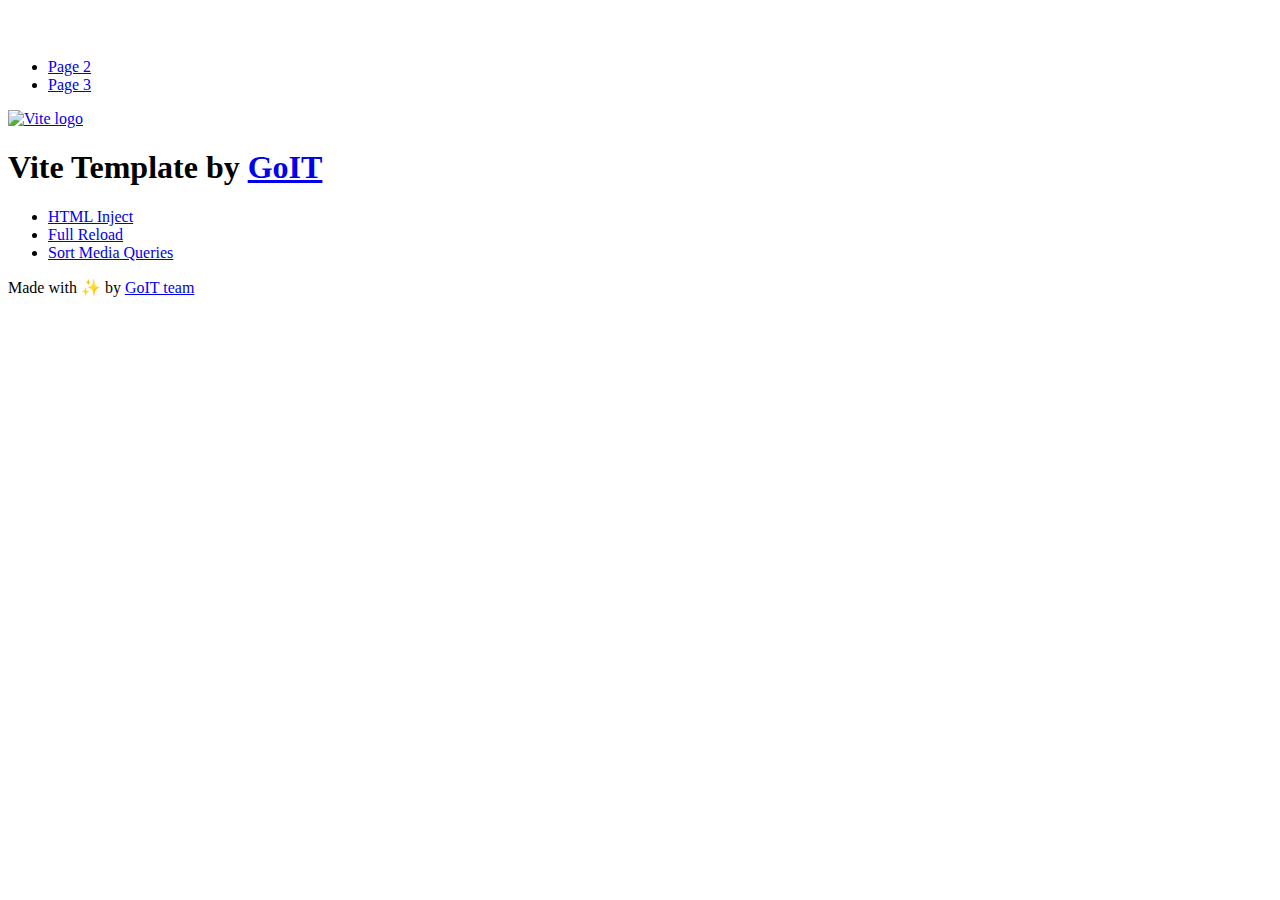
==== index.html @ 3d7aba03 "Deploying to gh-pages from @ vitaliihulimov/goit-js-hw-11@b310a43e376b7702980f32344c38f39b5121809c 🚀" ====
<!DOCTYPE html>
<html lang="en">
  <head>
    <meta charset="UTF-8" />
    <link rel="icon" type="image/svg+xml" href="/vanilla-app-template/favicon.svg" />
    <meta name="viewport" content="width=device-width, initial-scale=1.0" />
    <title>Vanilla App Template</title>
    <script type="module" crossorigin src="/vanilla-app-template/index.js"></script>
    <link rel="stylesheet" crossorigin href="/vanilla-app-template/assets/styles-DvPDDfy5.css">
  </head>
  <body>
    <header class="header">
  <div class="container">
    <nav class="nav">
      <a class="nav-logo" href="./index.html" aria-label="Site logo">
        <svg class="nav-logo-icon" width="100" height="30">
          <use href="/vanilla-app-template/assets/sprite-E8vg0sBb.svg#logo"></use>
        </svg>
      </a>
      <ul class="nav-list">
        <li class="nav-item">
          <a class="nav-link {=$highlight-act}" href="./page-2.html">Page 2</a>
        </li>
        <li class="nav-item">
          <a class="nav-link {=$highlight-curr}" href="./page-3.html">Page 3</a>
        </li>
      </ul>
    </nav>
  </div>
</header>


    <main>
      <!-- Loads the specified .html file -->
      <section class="vite-promo">
  <div class="container">
    <div class="vite-promo-thumb">
      <a
        class="vite-promo-link"
        href="https://vitejs.dev/"
        target="_blank"
        rel="noopener noreferrer"
        aria-label="Link to Vite official website"
        title="Vite.js  build tool"
      >
        <!-- Path to images as from index.html file -->
        <img
          class="pic"
          src="/vanilla-app-template/assets/vite-logo-9o_aqrTe.png"
          alt="Vite logo"
          width="640"
          height="640"
        />
      </a>
    </div>
    <h1 class="main-title">
      <span class="main-title-gradient">Vite</span>
      Template by
      <a
        class="main-title-link"
        href="https://github.com/goitacademy/vanilla-app-template"
        target="_blank"
        rel="noopener noreferrer"
      >
        GoIT
      </a>
    </h1>
  </div>
</section>

      <article class="badges">
  <div class="container">
    <ul class="badges-list">
      <li class="badges-item">
        <a
          class="badges-link"
          href="https://www.npmjs.com/package/vite-plugin-html-inject"
          target="_blank"
          rel="noopener noreferrer"
        >
          HTML Inject
        </a>
      </li>
      <li class="badges-item">
        <a
          class="badges-link"
          href="https://www.npmjs.com/package/vite-plugin-full-reload"
          target="_blank"
          rel="noopener noreferrer"
        >
          Full Reload
        </a>
      </li>
      <li class="badges-item">
        <a
          class="badges-link"
          href="https://www.npmjs.com/package/postcss-sort-media-queries"
          target="_blank"
          rel="noopener noreferrer"
        >
          Sort Media Queries
        </a>
      </li>
    </ul>
  </div>
</article>

    </main>

    <footer class="footer">
  <div class="container">
    <p class="footer-desc">
      Made with ✨ by
      <a
        class="footer-link"
        href="https://goit.global/ua/"
        target="_blank"
        rel="noopener noreferrer"
      >
        GoIT team
      </a>
    </p>
  </div>
</footer>


  </body>
</html>
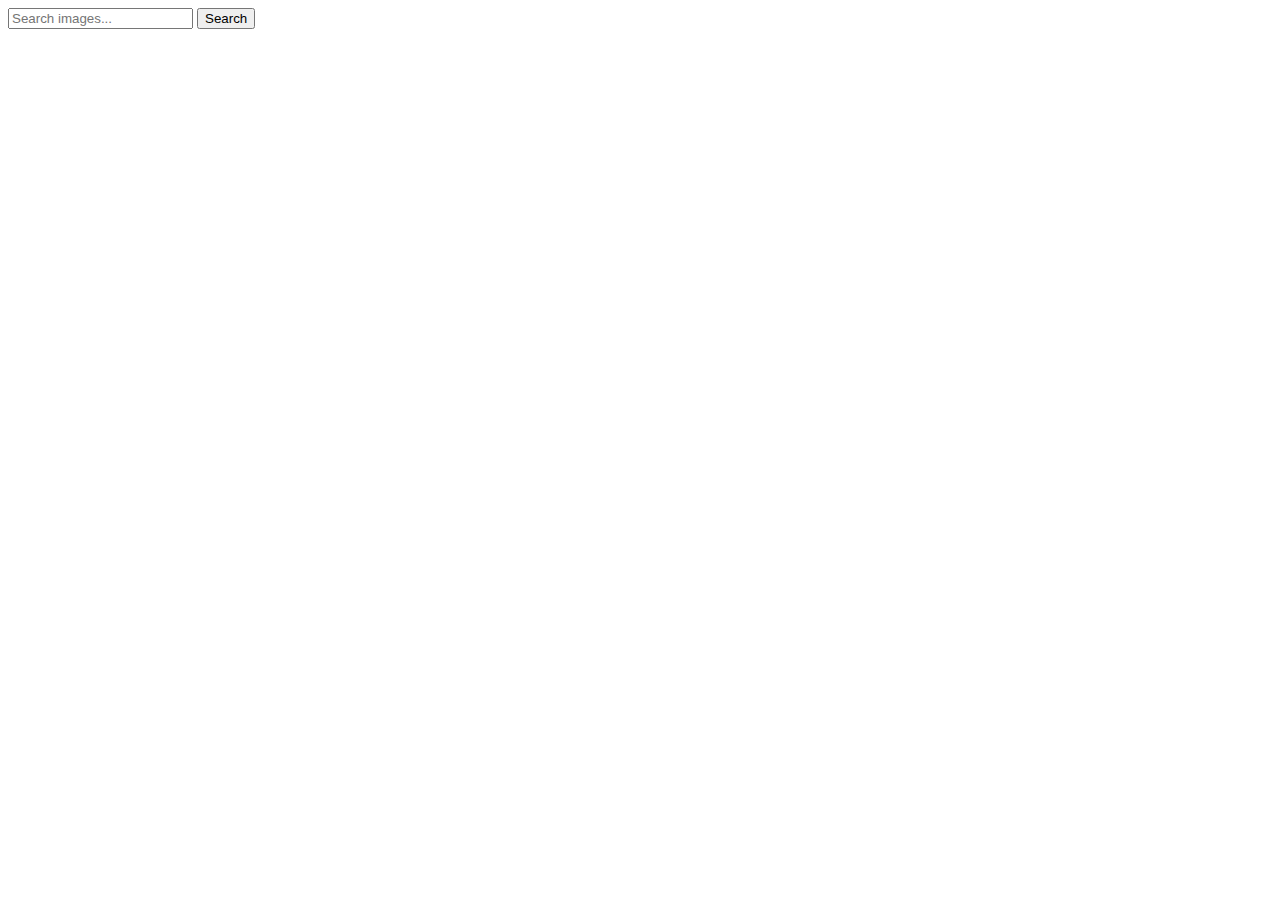
==== commit d3da6de7: "Deploying to gh-pages from @ vitaliihulimov/goit-js-hw-11@0910ecf9f69a2bfcc88b579826c7ef264903d5f7 🚀" ====
--- a/index.html
+++ b/index.html
@@ -2,127 +2,28 @@
 <html lang="en">
   <head>
     <meta charset="UTF-8" />
-    <link rel="icon" type="image/svg+xml" href="/vanilla-app-template/favicon.svg" />
     <meta name="viewport" content="width=device-width, initial-scale=1.0" />
-    <title>Vanilla App Template</title>
-    <script type="module" crossorigin src="/vanilla-app-template/index.js"></script>
-    <link rel="stylesheet" crossorigin href="/vanilla-app-template/assets/styles-DvPDDfy5.css">
+    <title>Image Search</title>
+    <script type="module" crossorigin src="/goit-js-hw-11/index.js"></script>
+    <link rel="modulepreload" crossorigin href="/goit-js-hw-11/assets/vendor-DXaqCXe3.js">
+    <link rel="stylesheet" crossorigin href="/goit-js-hw-11/assets/vendor-CWKLx11g.css">
+    <link rel="stylesheet" crossorigin href="/goit-js-hw-11/assets/index-CafO5XKU.css">
   </head>
   <body>
-    <header class="header">
-  <div class="container">
-    <nav class="nav">
-      <a class="nav-logo" href="./index.html" aria-label="Site logo">
-        <svg class="nav-logo-icon" width="100" height="30">
-          <use href="/vanilla-app-template/assets/sprite-E8vg0sBb.svg#logo"></use>
-        </svg>
-      </a>
-      <ul class="nav-list">
-        <li class="nav-item">
-          <a class="nav-link {=$highlight-act}" href="./page-2.html">Page 2</a>
-        </li>
-        <li class="nav-item">
-          <a class="nav-link {=$highlight-curr}" href="./page-3.html">Page 3</a>
-        </li>
-      </ul>
-    </nav>
-  </div>
-</header>
+    <header>
+      <form class="form" id="search-form">
+        <input
+          type="text"
+          id="search-input"
+          placeholder="Search images..."
+          required
+        />
+        <button type="submit">Search</button>
+      </form>
+    </header>
 
-
-    <main>
-      <!-- Loads the specified .html file -->
-      <section class="vite-promo">
-  <div class="container">
-    <div class="vite-promo-thumb">
-      <a
-        class="vite-promo-link"
-        href="https://vitejs.dev/"
-        target="_blank"
-        rel="noopener noreferrer"
-        aria-label="Link to Vite official website"
-        title="Vite.js  build tool"
-      >
-        <!-- Path to images as from index.html file -->
-        <img
-          class="pic"
-          src="/vanilla-app-template/assets/vite-logo-9o_aqrTe.png"
-          alt="Vite logo"
-          width="640"
-          height="640"
-        />
-      </a>
-    </div>
-    <h1 class="main-title">
-      <span class="main-title-gradient">Vite</span>
-      Template by
-      <a
-        class="main-title-link"
-        href="https://github.com/goitacademy/vanilla-app-template"
-        target="_blank"
-        rel="noopener noreferrer"
-      >
-        GoIT
-      </a>
-    </h1>
-  </div>
-</section>
-
-      <article class="badges">
-  <div class="container">
-    <ul class="badges-list">
-      <li class="badges-item">
-        <a
-          class="badges-link"
-          href="https://www.npmjs.com/package/vite-plugin-html-inject"
-          target="_blank"
-          rel="noopener noreferrer"
-        >
-          HTML Inject
-        </a>
-      </li>
-      <li class="badges-item">
-        <a
-          class="badges-link"
-          href="https://www.npmjs.com/package/vite-plugin-full-reload"
-          target="_blank"
-          rel="noopener noreferrer"
-        >
-          Full Reload
-        </a>
-      </li>
-      <li class="badges-item">
-        <a
-          class="badges-link"
-          href="https://www.npmjs.com/package/postcss-sort-media-queries"
-          target="_blank"
-          rel="noopener noreferrer"
-        >
-          Sort Media Queries
-        </a>
-      </li>
-    </ul>
-  </div>
-</article>
-
-    </main>
-
-    <footer class="footer">
-  <div class="container">
-    <p class="footer-desc">
-      Made with ✨ by
-      <a
-        class="footer-link"
-        href="https://goit.global/ua/"
-        target="_blank"
-        rel="noopener noreferrer"
-      >
-        GoIT team
-      </a>
-    </p>
-  </div>
-</footer>
-
+    <div id="loader" class="loader" style="display: none"></div>
+    <ul class="gallery"></ul>
 
   </body>
 </html>
